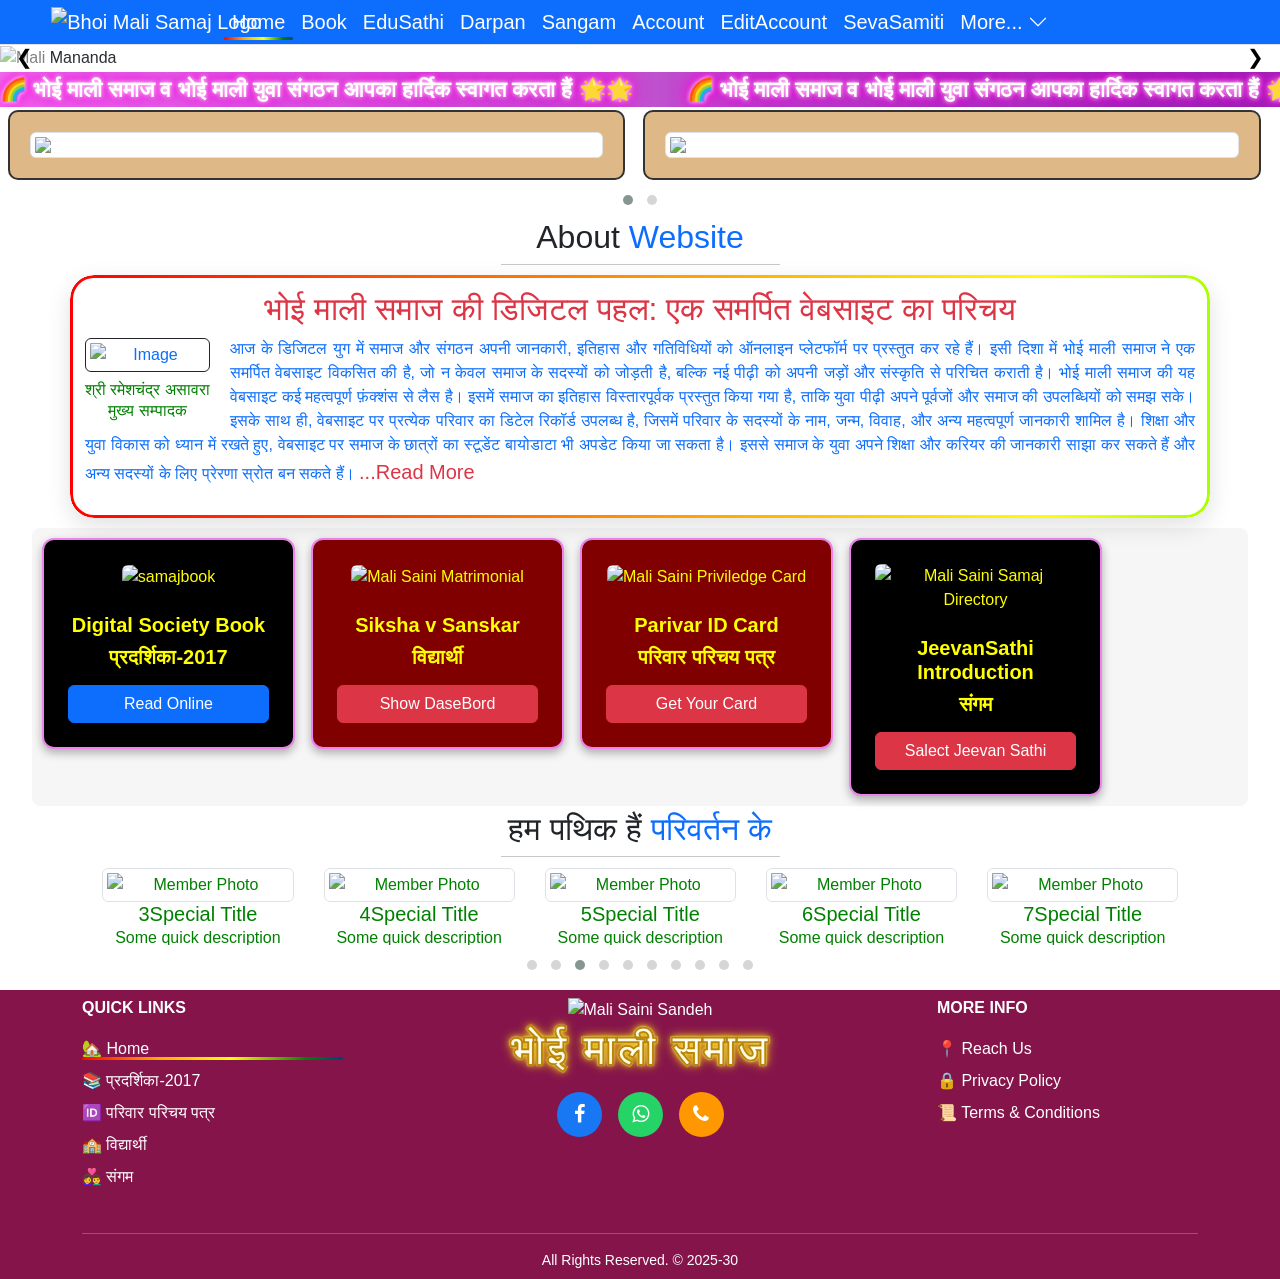
==== index.html @ f7729b32 "Add files via upload" ====
<!DOCTYPE html>
<html lang="hi">

<head>
    <meta charset="UTF-8">
    <meta name="viewport" content="width=device-width, initial-scale=1.0">

    <!-- SEO Title -->
    <title> राज माली समाज राजसमंद |  Raj Mali Samaj Official Website</title>
    <!-- <title>भोई माली समाज | राजसमंद</title> -->



    <!-- Google Analytics -->
    <script async src="https://www.googletagmanager.com/gtag/js?id=G-52CGNWF7LQ"></script>
    <script>
        window.dataLayer = window.dataLayer || [];
        function gtag() { dataLayer.push(arguments); }
        gtag('js', new Date());

        gtag('config', 'G-52CGNWF7LQ');
    </script>








    <!-- SEO Description -->
    <meta name="description" content="भोई माली समाज की आधिकारिक वेबसाइट | 
      Official website of Bhoi Mali Samaj. Community news, members, gallery, events, contact information, 
      समाज की जानकारी एवं सेवाएँ।">

    <!-- Keywords -->
    <meta name="keywords" content="भोई माली समाज, Bhoi Mali Samaj, Bhoi Mali, Mali Samaj, भोई समाज, माली समाज, 
      Bhoi Community, Rajasthan, समाज, Community">

    <meta name="author" content="Bhoi Mali Samaj">
    <meta name="robots" content="index, follow">
    <meta name="language" content="Hindi, English">

    <!-- Canonical URL -->
    <link rel="canonical" href="https://bhoimali.vercel.app/">

    <!-- Favicon -->

    <link rel="icon" type="image/png" href="images/01Fevico-logo.png">

    <!-- Open Graph (Facebook / WhatsApp) -->
    <meta property="og:type" content="website">
    <meta property="og:title" content="भोई माली समाज | Bhoi Mali Samaj">
    <meta property="og:description" content="भोई माली समाज की आधिकारिक वेबसाइट | Official Website of Bhoi Mali Samaj.
      भोई माली समाज राजसमंद की आधिकारिक वेबसाइट। परिवार दर्पण, विद्यार्थी दर्पण, समाज प्रदर्शिका, परिचय पत्र, फोटो गैलरी, जीवनसाथी, 
      समाज सेवा समिति एवं अन्य ऑनलाइन सेवाएं उपलब्ध हैं। ">
    <meta property="og:url" content="https://bhoimali.vercel.app/">
    <!-- <meta property="og:image" content="https://bhoimali.vercel.app/logo.png"> -->
    <meta property="og:site_name" content="Bhoi Mali Samaj">

    <!-- Twitter -->
    <meta name="twitter:card" content="summary_large_image">
    <meta name="twitter:title" content="भोई माली समाज | Bhoi Mali Samaj">
    <meta name="twitter:description" content="Official Website of Bhoi Mali Samaj">
    <meta name="twitter:image" content="https://bhoimali.vercel.app/logo.png">

    <!-- Theme -->
    <!-- <meta name="theme-color" content="#0d6efd"> -->





    <!-- Bootstrap CSS -->
    <link href="https://cdn.jsdelivr.net/npm/bootstrap@5.3.2/dist/css/bootstrap.min.css" rel="stylesheet">

    <!-- Bootstrap Icons -->
    <link rel="stylesheet" href="https://cdn.jsdelivr.net/npm/bootstrap-icons@1.11.3/font/bootstrap-icons.css">

    <!-- Font Awesome -->
    <link rel="stylesheet" href="https://cdnjs.cloudflare.com/ajax/libs/font-awesome/4.7.0/css/font-awesome.min.css">

    <!-- Owl Carousel CSS -->
    <link rel="stylesheet" href="https://cdnjs.cloudflare.com/ajax/libs/OwlCarousel2/2.3.4/assets/owl.carousel.min.css">
    <link rel="stylesheet"
        href="https://cdnjs.cloudflare.com/ajax/libs/OwlCarousel2/2.3.4/assets/owl.theme.default.min.css">


    <!-- Your CSS -->
    <link rel="stylesheet" href="style.css">

    <style>
        .content {
            display: none;
            padding: 0;
        }

        .content.active {
            display: block;
        }

        .main-content {
            margin-top: 45px;
        }
    </style>

</head>

<body>
    <!-- Navbar -->
    <nav class="navbar navbar-expand-lg navbar-dark border-bottom fixed-top">
        <div class="container-fluid">
            <a class="navbar-brand"><img
                    src="images/03Logo&Name-BhoiMaliSamaj-kbc8.png"
                    alt="Bhoi Mali Samaj Logo" width="180" height="32"></a>
            <button class="navbar-toggler shadow-none border-0" type="button" data-bs-toggle="offcanvas"
                data-bs-target="#offcanvasMenu"><span class="navbar-toggler-icon"></span></button>
            <div class="collapse navbar-collapse justify-content-center">
                <ul class="navbar-nav mb-2 mb-lg-0 text-center fs-5">
                    <li><a data-page="home" class="nav-link text-white active">Home</a></li>
                    <li><a data-page="samajbook" class="nav-link text-white">Book</a></li>
                    <li><a data-page="student" class="nav-link text-white">EduSathi</a></li>

                    <li><a data-page="darpan" class="nav-link text-white">Darpan</a></li>
                    <li><a data-page="sangam" class="nav-link text-white">Sangam</a></li>
                    <li><a data-page="account" class="nav-link text-white">Account</a></li>
                    <li><a data-page="editaccount" class="nav-link text-white">EditAccount</a></li>
                    <li><a data-page="sevasamiti" class="nav-link text-white">SevaSamiti</a></li>
                    <li class="nav-item dropdown">
                        <a class="nav-link text-white" data-bs-toggle="dropdown">More... <i
                                class="bi bi-chevron-down"></i></a>
                        <ul class="dropdown-menu text-center bg-transparent">
                            <li><a data-page="PhotoGallery" class="dropdown-item text-blue">PhotoGallery</a></li>
                            <!-- <li><a data-page="samajbook" class="dropdown-item text-blue">Samajbook</a></li> -->
                            <li><a data-page="PIDCard" class="dropdown-item text-blue">PIDCard</a></li>
                            <li><a data-page="SIDCard" class="dropdown-item text-blue">SIDCard</a></li>

                            <!-- <li><a data-page="shiksha" class="dropdown-item text-blue">शिक्षा व संस्कार</a></li> -->
                        </ul>
                    </li>
                </ul>
            </div>
        </div>
    </nav>

    <!-- Offcanvas Menu -->
    <div class="offcanvas offcanvas-start text-white bg-dark fw-bold" id="offcanvasMenu" style="background:#0d6efd;">
        <div class="offcanvas-header bg-info text-white border-bottom">

            <h5><img   src="images/04Logo-Yuva-Mali.png"
                    alt="Bhoi Mali Samaj Logo" width="180" height="36"></h5>

            <button type="button" class="btn-close btn-close-white" data-bs-dismiss="offcanvas"></button>
        </div>
        <div class="offcanvas-body">
            <ul class="navbar-nav">
                <li><a data-page="home" class="nav-link text-white active">Home</a></li>
                <li><a data-page="samajbook" class="nav-link text-white">प्रदर्शिका-2017</a></li>
                <li><a data-page="darpan" class="nav-link text-white">परिवार-दर्पण</a></li>
                <li><a data-page="PIDCard" class="nav-link text-white">परिवार परिचय पत्र </a></li>
                <li><a data-page="student" class="nav-link text-white">विद्यार्थी-दर्पण</a></li>
                <li><a data-page="SIDCard" class="nav-link text-white">विद्यार्थी परिचय पत्र </a></li>
                <li><a data-page="sangam" class="nav-link text-white">जीवनसाथी</a></li>
                <li><a data-page="PhotoGallery" class="nav-link text-white">फोटो गैलेरी</a></li>
                <li><a data-page="account" class="nav-link text-white">Account</a></li>
                <li><a data-page="editaccount" class="nav-link text-white">EditAccount</a></li>
                <li><a data-page="sevasamiti" class="nav-link text-white">SevaSamiti</a></li>

                <li class="nav-item dropdown">
                    <a class="nav-link text-white" data-bs-toggle="dropdown">More... <i
                            class="bi bi-chevron-down"></i></a>
                    <ul class="dropdown-menu dropdown-menu-dark">
                        <li><a data-page="PhotoGallery" class="dropdown-item text-white">PhotoGallery</a></li>
                        <li><a data-page="PIDCard" class="dropdown-item text-white">PIDCard</a></li>
                        <li><a data-page="SIDCard" class="dropdown-item text-white">SIDCard</a></li>

                    </ul>
                </li>
            </ul>
        </div>
    </div>

    <!-- Main Content -->
    <div class="main-content">
        <div id="home" class="content active"></div>
        <div id="darpan" class="content"></div>
        <div id="sangam" class="content"></div>
        <div id="samajbook" class="content"></div>
        <div id="PhotoGallery" class="content"></div>
        <div id="student" class="content"></div>
        <div id="PIDCard" class="content"></div>
        <div id="SIDCard" class="content"></div>
        <div id="account" class="content"></div>
        <div id="editaccount" class="content"></div>
        <div id="sevasamiti" class="content"></div>
        <div id="downloadpdf" class="content"></div>
    </div>


    <div id="contact" class="content">

        <main class="contact-page">

            <section class="contact-container">

                <article class="contact-card">

                    <header class="contact-header">
                        <h1>📍 Reach Us</h1>
                        <h2>Official Website of Bhoi Mali Samaj | भोई माली समाज राजसमंद </h2>

                        <p>
                            भोई माली समाज की आधिकारिक वेबसाइट में आपका स्वागत है।
                            यहाँ समाज की जानकारी, सदस्य, समाचार, कार्यक्रम, गैलरी और संपर्क की जानकारी उपलब्ध है.
                        </p>


                        <p>यदि आपको किसी भी प्रकार की जानकारी, सहायता या सुझाव देना हो तो नीचे दिए गए संपर्क
                            माध्यमों से हमसे संपर्क करें।</p>



                    </header>

                    <div class="contact-body">

                        <address style="font-style:normal;">

                            <div class="contact-item">
                                <div class="contact-icon">🏢</div>
                                <div>
                                    <h2>संस्था का नाम</h2>
                                    <p>भोईमाली समाज (बारह खेडा चौखला) राजसमंद</p>
                                </div>
                            </div>

                            <div class="contact-item">
                                <div class="contact-icon">📍</div>
                                <div>
                                    <h2>कार्यालय का पता</h2>
                                    <p>C/o हरिशंकर माली, Opp.मंग्लेश्वर महादेव मंदिर, बागोल की वाडिया, बागोल,
                                        राजसमंद (राज.) 313301</p>
                                </div>
                            </div>

                            <div class="contact-item">
                                <div class="contact-icon">📞</div>
                                <div>
                                    <h2>मोबाइल नंबर</h2>
                                    <p><a href="tel:+919667972960">+91 9667972960</a></p>
                                </div>
                            </div>

                            <div class="contact-item">
                                <div class="contact-icon">✉️</div>
                                <div>
                                    <h2>ईमेल</h2>
                                    <p><a href="mailto:Bhoimalisamaj@gmail.com">
                                            Bhoimalisamaj@gmail.com
                                        </a></p>
                                </div>
                            </div>

                            <div class="contact-item">
                                <div class="contact-icon">🕒</div>
                                <div>
                                    <h2>कार्यालय समय</h2>
                                    <p>सोमवार से शनिवार : सुबह 10:00 बजे से शाम 6:00 बजे तक</p>
                                </div>
                            </div>

                        </address>

                    </div>

                </article>

            </section>

        </main>

    </div>



    <div id="privacy_policy" class="content">

        <main class="contact-page">

            <section class="contact-container">

                <article class="contact-card">

                    <header class="contact-header">
                        <h1>🔒 Privacy Policy</h1>
                        <p>हम आपकी गोपनीयता का सम्मान करते हैं। इस वेबसाइट का उपयोग करते समय आपकी व्यक्तिगत जानकारी
                            की सुरक्षा हमारी प्राथमिकता है।</p>
                    </header>

                    <div class="contact-body">

                        <section class="contact-item">
                            <div class="contact-icon">🛡️</div>
                            <div>
                                <h2>व्यक्तिगत जानकारी</h2>
                                <p>हम केवल वही जानकारी एकत्र करते हैं जो आप स्वेच्छा से हमें प्रदान करते हैं, जैसे
                                    नाम, मोबाइल नंबर, ईमेल पता या अन्य आवश्यक विवरण।</p>
                            </div>
                        </section>

                        <section class="contact-item">
                            <div class="contact-icon">📝</div>
                            <div>
                                <h2>जानकारी का उपयोग</h2>
                                <p>आपकी जानकारी का उपयोग केवल संस्था की सेवाएँ प्रदान करने, सूचना साझा करने, सदस्यता
                                    प्रबंधन तथा आवश्यक संपर्क के लिए किया जाता है।</p>
                            </div>
                        </section>

                        <section class="contact-item">
                            <div class="contact-icon">🔐</div>
                            <div>
                                <h2>जानकारी की सुरक्षा</h2>
                                <p>हम आपकी व्यक्तिगत जानकारी की सुरक्षा के लिए उचित तकनीकी एवं प्रशासनिक उपाय अपनाते
                                    हैं।</p>
                            </div>
                        </section>

                        <section class="contact-item">
                            <div class="contact-icon">🤝</div>
                            <div>
                                <h2>तीसरे पक्ष के साथ साझा करना</h2>
                                <p>आपकी स्पष्ट अनुमति के बिना आपकी व्यक्तिगत जानकारी किसी तीसरे पक्ष को उपलब्ध नहीं
                                    कराई जाती, सिवाय कानूनी आवश्यकता के।</p>
                            </div>
                        </section>

                        <section class="contact-item">
                            <div class="contact-icon">🍪</div>
                            <div>
                                <h2>Cookies</h2>
                                <p>वेबसाइट के प्रदर्शन एवं उपयोगकर्ता अनुभव को बेहतर बनाने के लिए Cookies का उपयोग
                                    किया जा सकता है।</p>
                            </div>
                        </section>

                        <section class="contact-item">
                            <div class="contact-icon">🔄</div>
                            <div>
                                <h2>नीति में परिवर्तन</h2>
                                <p>संस्था समय-समय पर इस Privacy Policy में संशोधन कर सकती है। संशोधित नीति वेबसाइट
                                    पर प्रकाशित होने के बाद प्रभावी होगी।</p>
                            </div>
                        </section>

                        <section class="contact-item">
                            <div class="contact-icon">📞</div>
                            <div>
                                <h2>संपर्क करें</h2>
                                <p>यदि Privacy Policy से संबंधित कोई प्रश्न हो, तो कृपया <strong>Reach Us</strong>
                                    पेज पर उपलब्ध संपर्क विवरण का उपयोग करें।</p>
                            </div>
                        </section>

                    </div>

                </article>

            </section>

        </main>

    </div>








    <div id="terms_conditions" class="content">

        <main class="contact-page">

            <section class="contact-container">

                <article class="contact-card">

                    <header class="contact-header">
                        <h1>📜 Terms & Conditions</h1>
                        <p>कृपया इस वेबसाइट का उपयोग करने से पहले निम्नलिखित नियम एवं शर्तों को ध्यानपूर्वक पढ़ें।
                            वेबसाइट का उपयोग करना इन नियमों एवं शर्तों से आपकी सहमति माना जाएगा।</p>
                    </header>

                    <div class="contact-body">

                        <section class="contact-item">
                            <div class="contact-icon">✅</div>
                            <div>
                                <h2>वेबसाइट का उपयोग</h2>
                                <p>यह वेबसाइट समाज के सदस्यों एवं आगंतुकों को जानकारी उपलब्ध कराने के उद्देश्य से
                                    बनाई गई है। वेबसाइट का उपयोग केवल वैध एवं सामाजिक उद्देश्यों के लिए करें।</p>
                            </div>
                        </section>

                        <section class="contact-item">
                            <div class="contact-icon">📋</div>
                            <div>
                                <h2>जानकारी की शुद्धता</h2>
                                <p>हम वेबसाइट पर सही एवं अद्यतन जानकारी प्रदान करने का प्रयास करते हैं, लेकिन किसी
                                    भी जानकारी की पूर्णता या सटीकता की गारंटी नहीं देते।</p>
                            </div>
                        </section>

                        <section class="contact-item">
                            <div class="contact-icon">🛡️</div>
                            <div>
                                <h2>उपयोगकर्ता की जिम्मेदारी</h2>
                                <p>वेबसाइट का उपयोग करते समय सभी लागू कानूनों एवं नियमों का पालन करना उपयोगकर्ता की
                                    जिम्मेदारी है। किसी भी प्रकार की गलत, भ्रामक या अवैध गतिविधि प्रतिबंधित है।</p>
                            </div>
                        </section>

                        <section class="contact-item">
                            <div class="contact-icon">🚫</div>
                            <div>
                                <h2>कॉपीराइट</h2>
                                <p>वेबसाइट पर उपलब्ध सामग्री, डिज़ाइन, लोगो एवं अन्य जानकारी संस्था की संपत्ति हो
                                    सकती है। बिना लिखित अनुमति इनके पुनर्प्रकाशन या व्यावसायिक उपयोग की अनुमति नहीं
                                    है।</p>
                            </div>
                        </section>

                        <section class="contact-item">
                            <div class="contact-icon">🔗</div>
                            <div>
                                <h2>बाहरी लिंक</h2>
                                <p>यदि वेबसाइट पर किसी अन्य वेबसाइट का लिंक उपलब्ध है, तो उस वेबसाइट की सामग्री एवं
                                    नीतियों के लिए हमारी संस्था जिम्मेदार नहीं होगी।</p>
                            </div>
                        </section>

                        <section class="contact-item">
                            <div class="contact-icon">🔄</div>
                            <div>
                                <h2>नियमों में परिवर्तन</h2>
                                <p>संस्था बिना पूर्व सूचना के इन नियमों एवं शर्तों में किसी भी समय संशोधन या
                                    परिवर्तन करने का अधिकार सुरक्षित रखती है।</p>
                            </div>
                        </section>

                        <section class="contact-item">
                            <div class="contact-icon">⚖️</div>
                            <div>
                                <h2>उत्तरदायित्व की सीमा</h2>
                                <p>वेबसाइट के उपयोग से होने वाली किसी भी प्रत्यक्ष या अप्रत्यक्ष हानि के लिए संस्था
                                    उत्तरदायी नहीं होगी। उपयोगकर्ता अपने विवेक से वेबसाइट का उपयोग करें।</p>
                            </div>
                        </section>

                        <section class="contact-item">
                            <div class="contact-icon">📞</div>
                            <div>
                                <h2>संपर्क</h2>
                                <p>यदि इन नियमों एवं शर्तों के संबंध में कोई प्रश्न हो, तो कृपया <strong>Reach
                                        Us</strong> पेज पर उपलब्ध संपर्क जानकारी का उपयोग करें।</p>
                            </div>
                        </section>

                    </div>

                </article>

            </section>

        </main>

    </div>













    <!-- Footer -->
    <footer class="footer bg-maroon text-white pt-2 pb-2 mt-2">
        <div class="container ">
            <div class="row text-center text-md-start">

                <div class="col-md-3 col-12 mb-4">
                    <h6 class="text-uppercase  fw-bold mb-3">Quick Links</h6>
                    <div class="list-group list-group-flush">
                        <a data-page="home" class="list-group-item bg-transparent text-white border-0 px-0 py-1">🏡
                            Home</a>
                        <a data-page="samajbook" class="list-group-item bg-transparent text-white border-0 px-0 py-1">📚
                            प्रदर्शिका-2017</a>
                        <a data-page="PIDCard" class="list-group-item bg-transparent text-white border-0 px-0 py-1">🆔
                            परिवार परिचय पत्र</a>
                        <a data-page="student" class="list-group-item bg-transparent text-white border-0 px-0 py-1">🏫
                            विद्यार्थी</a>
                        <a data-page="sangam"
                            class="list-group-item bg-transparent text-white border-0 px-0 py-1">👩‍❤️‍👨 संगम</a>

                    </div>
                </div>

                <div class="col-md-6 col-12 text-center mb-1">
                    <img src="https://drive.google.com/thumbnail?id=1F_oNCN5v30FJlnJgMJhQFGt7X8TbrFUd&sz=w1000"
                        alt="Mali Saini Sandeh" width="120px" height="auto" class="mb-1">
                    <h3 class="fancy-title">भोई माली समाज</h3>
                    <div class="d-flex justify-content-center gap-3 mt-3 flex-wrap">
                        <a target="_blank" href="https://www.facebook.com/share/1BDLhAm9t7/"
                            class="text-white social-icon fb"><i class="fa fa-facebook"></i></a>
                        <a target="_blank" href="https://wa.me/9667972960?text=Hello"
                            class="text-white social-icon wa"><i class="fa fa-whatsapp"></i></a>
                        <a href="tel:+919667972960" class="text-white social-icon ph"><i class="fa fa-phone"></i></a>
                    </div>
                </div>

                <div class="col-md-3 col-12 mb-4">
                    <h6 class="text-uppercase fw-bold mb-3">More Info</h6>
                    <div class="list-group list-group-flush">
                        <a data-page="contact" class="list-group-item bg-transparent text-white border-0 px-0 py-1">📍
                            Reach Us</a>

                        <a data-page="privacy_policy"
                            class="list-group-item bg-transparent text-white border-0 px-0 py-1">🔒 Privacy Policy</a>
                        <!-- <a data-page="refund_policy" class="list-group-item bg-transparent text-white border-0 px-0 py-1">💵 Refund Policy</a> -->
                        <a data-page="terms_conditions"
                            class="list-group-item bg-transparent text-white border-0 px-0 py-1">📜 Terms &amp;
                            Conditions</a>
                    </div>
                </div>
            </div>
            <hr class="border-light">
            <p class="small text-center mb-0">All Rights Reserved. © 2025-30</p>
        </div>


    </footer>




    <!-- jQuery -->
    <script src="https://cdnjs.cloudflare.com/ajax/libs/jquery/3.6.0/jquery.min.js"></script>

    <!-- Owl Carousel -->
    <script src="https://cdnjs.cloudflare.com/ajax/libs/OwlCarousel2/2.3.4/owl.carousel.min.js"></script>

    <!-- Fancybox -->
    <script src="https://cdn.jsdelivr.net/npm/@fancyapps/ui/dist/fancybox.umd.js"></script>

    <!-- Bootstrap -->
    <script src="https://cdn.jsdelivr.net/npm/bootstrap@5.3.2/dist/js/bootstrap.bundle.min.js"></script>

    <!-- Your JS (सबसे आखिर में) -->
    <script src="script.js"></script>

</body>

</html>
---- style.css ----
body {
  font-family: Arial, sans-serif;
  margin: 0;
    background: url("images/02Background.jpg") no-repeat center center fixed;
  /* background: url("https://drive.google.com/thumbnail?id=15rFll3ag66SUuiTJFfsiSuEQ4Y52yDNj&sz=w1000") no-repeat center center fixed; */
  background-size: cover;
  display: flex;
  flex-direction: column;
}



/* NAVBAR STYLE START ------------------------------------------------------ */
.navbar {
  background-color: #0d6efd !important;
  height: 45px;
}

.navbar-toggler-icon {
  position: absolute;
  top: 15%;
  right: 4%;
}

.navbar-brand {
  position: absolute;
  top: 1%;
  left: 4%;
}

/* Nav underline effect */
.navbar-nav .nav-link,
.dropdown-item,
.footer a {
  position: relative;
  cursor: pointer;
  transition: color 0.3s;
  display: inline-block;
}

.navbar-nav .nav-link::after,
.dropdown-item::after,
.footer a::after {
  content: '';
  position: absolute;
  left: 50%;
  bottom: 5px;
  width: 0;
  height: 3px;
  border-radius: 2px;
  background: linear-gradient(90deg, red, orange, yellow, green, blue, indigo, violet, red);
  background-size: 200% 100%;
  transition: width 0.4s ease, left 0.4s ease;
  transform: translateX(-50%);
  animation: rainbowSlide 3s linear infinite;
}


@keyframes rainbowSlide {
  0% {
    background-position: 0 0;
  }

  100% {
    background-position: 200% 0;
  }
}

.navbar-nav .nav-link:hover::after,
.dropdown-item:hover::after,
.footer a:hover::after,
.navbar-nav .nav-link.active::after,
.dropdown-item.active::after,
.footer a.active::after {
  width: 100%;
  left: 0;
  transform: none;
}


/* Offcanvas mobile width */
@media(max-width:767px) {
  .offcanvas-start {
    width: 65% !important;
  }
}

.offcanvas-header {
  height: 43px !important;
  padding: 5px 10px;
}

/* NAVBAR STYLE CLOSE ------------------------------------------------------ */





/* //   Header STYLE START............................................// */

.carousel-container {
  width: 100%;
  margin: 0;
  overflow: hidden;
  position: relative;
  /* margin-top: 1px; */
}

.carousel-slide {
  position: relative;
  width: 100%;
  height: 100%;
}

.carousel-slide img {
  width: 100%;
  height: auto;
  position: absolute;
  top: 0;
  left: 0;
  opacity: 0;
  transition: opacity 1s ease-in-out;
}

.carousel-slide img.active {
  opacity: 1;
  position: relative;
}

/* Buttons - Desktop look */
.carousel-btn {
  position: absolute;
  top: 50%;
  transform: translateY(-50%);
  background: rgba(255, 255, 255, 0.4);
  /* हल्का transparent white */
  color: #000;
  border: none;
  padding: 12px 16px;
  cursor: pointer;
  z-index: 2;
  transition: 0.3s;
}

.carousel-btn.prev {
  left: 0;
  border-radius: 0 50% 50% 0;
  /* half-circle */
}

.carousel-btn.next {
  right: 0;
  border-radius: 50% 0 0 50%;
}

.carousel-btn:hover {
  background: rgba(255, 255, 255, 0.8);
}

/* Mobile look → transparent only arrows */
@media (max-width: 768px) {
  .carousel-btn {
    background: none !important;
    /* remove bg */
    color: white;
    /* arrow white */
    font-size: 24px;
    /* bigger arrow */
    padding: 6px;
    /* compact */
  }
}

/* Dots */
.carousel-dots {
  position: absolute;
  bottom: 15px;
  left: 50%;
  transform: translateX(-50%);
  display: flex;
  gap: 10px;
  z-index: 2;
}

.carousel-dots button {
  width: 14px;
  height: 14px;
  border-radius: 50%;
  border: none;
  background: rgba(255, 255, 255, 0.6);
  cursor: pointer;
}

.carousel-dots button.active {
  background: white;
}

@media (max-width: 768px) {
  .carousel-dots button {
    width: 10px;
    height: 10px;
  }
}


/* //   Header STYLE CLOSE............................................ */






/* //   welcome STYLE start............................................ */

.scroll-container {
  width: 100%;
  overflow: hidden;
  position: relative;
  background: linear-gradient(270deg, red, orange, yellow, green, blue, indigo, violet);
  background-size: 1000% 1000%;
  animation: rainbowBG 6s ease infinite;
  box-shadow: 0 0 20px rgba(255, 255, 255, 0.5);
  white-space: nowrap;
  margin-top: 2px;
}

.scroll-text {
  display: inline-block;
  white-space: nowrap;
  font-size: 22px;
  font-weight: bold;
  color: #fff;
  line-height: 1.6em;
  text-shadow: 0 0 5px #fff,
    0 0 10px #ff00de,
    0 0 20px #ff00de,
    0 0 40px #ff00de,
    0 0 80px #ff00de;
  padding-right: 50px;
  /* text के बीच gap */
}

.scroll-wrapper {
  display: inline-block;
  animation: scroll-left 6s linear infinite;
}

@keyframes scroll-left {
  0% {
    transform: translateX(0);
  }

  100% {
    transform: translateX(-50%);
  }
}

@keyframes rainbowBG {
  0% {
    background-position: 0% 50%;
  }

  50% {
    background-position: 100% 50%;
  }

  100% {
    background-position: 0% 50%;
  }
}


/* //   welcome STYLE close............................................ */






/* //   add STYLE start............................................ */

.custom-item {
  background: #DEB887;
  /* Background color */
  border: 2px solid #333;
  /* Border */
  padding: 20px;
  /* Padding */
  border-radius: 10px;
  /* Curve border */
  text-align: center;
  /* Center text */
  color: #fff;
  font-size: 20px;

  width: 98%;
  /* width कम कर दी*/
  /* marginx: auto;      center align */
}

/* .add {
  margin-top: 2px;
  margin-right: -5px;
  padding: 1px 20px;
} */


.add {
  margin-top: 2px;
  padding: 1px 5px;
  width: 100%;
  overflow: hidden;
  box-sizing: border-box;
}
/* //   add STYLE close............................................ */






/* //   read more STYLE start............................................ */

.itemt {
  max-width: 140px;
  float: left;
  margin: 1px 20px 5px 0;
  text-align: center;

}

.Xreadmore {
  margin: 5px auto;
  padding: 5px;
  display: flex;
  align-items: center;
  flex-wrap: wrap;
  text-align: justify;
  width: 98%;
  background: hwb(120 98% 1%);

}

.readmore {
  position: relative;
  margin: 10px auto;
  padding: 15px;
  width: 98%;
  display: flex;
  flex-wrap: wrap;
  align-items: center;
  text-align: justify;
  background: #ffffff;
  border-radius: 24px;
  overflow: hidden;
  z-index: 1;
  box-shadow: 0 8px 25px rgba(0, 0, 0, .12);
}




.hidden-content {
  display: none;
}

.read_more {
  color: #61b1f1;
  text-decoration: none;
  font-size: 20px;
  cursor: pointer;
}

.read_more:hover {
  color: #488ad6;
  /* color: green; */
}

.hidden-readmore {
  display: none;
}

.read_less {
  color: #0f60bd;
  text-decoration: none;
  font-size: 20px;
  cursor: pointer;
}


@keyframes rainbowBorder {
  0% {
    background-position: 0% 50%;
  }

  100% {
    background-position: 300% 50%;
  }
}



/* Animated Rainbow Border */
.readmore::before {
  content: "";
  position: absolute;
  inset: 0;
  padding: 3px;
  border-radius: 24px;

  background: linear-gradient(
    90deg,
    #ff0000,
    #ff7f00,
    #ffff00,
    #00ff00,
    #00ffff,
    #0000ff,
    #8b00ff,
    #ff0000
  );
  background-size: 300% 300%;
  animation: rainbowBorder 5s linear infinite;

  mask:
    linear-gradient(#fff 0 0) content-box,
    linear-gradient(#fff 0 0);          /* Standard */

  -webkit-mask:
    linear-gradient(#fff 0 0) content-box,
    linear-gradient(#fff 0 0);          /* WebKit */

  -webkit-mask-composite: xor;
  mask-composite: exclude;

  pointer-events: none;
}




/* Mobile Responsive */
@media (max-width:768px) {
  .readmore {
    width: 100%;
    padding: 12px;
    border-radius: 18px;
  }

  .readmore::before {
    border-radius: 12px;
  }
}


/* //   read more STYLE close............................................ */








/* //   Sadaysy STYLE start............................................ */
.fourA {
  width: 100%;
  margin: auto;
  /* text-decoration-color: red; */
}

.itemteem {
  padding: 10px 0px;
  margin: 10px;
  color: green;
  border-radius: 3px;
  margin-bottom: -15px;
  margin-top: 1px;
}


/* //   Sadaysy STYLE close............................................ */








/* //   footer STYLE start............................................ */
/* Footer */
.bg-maroon {
  background-color: #85144B !important;
}

.footer a {
  color: #fff !important;
  transition: 0.3s;
}

.footer a:hover {
  color: #ffd700 !important;
  text-decoration: none;
}

.social-icon {
  display: inline-block;
  width: 45px;
  height: 45px;
  border-radius: 50%;
  font-size: 20px;
  text-align: center;
  line-height: 45px;
  transition: 0.3s;
}

.social-icon.fb {
  background: #1877f2;
}

.social-icon.wa {
  background: #25d366;
}

.social-icon.ph {
  background: #ff9800;
}

.social-icon:hover {
  transform: scale(1.15);
  opacity: 0.9;
}

/* Fancy title */
.fancy-title {
  font-size: 2.6rem;
  font-weight: bold;
  letter-spacing: 3px;

  background: linear-gradient(90deg, #ffcc00, #fff, #ffcc00);
  background-size: 200% auto;

  /* Compatibility */
  background-clip: text;
  -webkit-background-clip: text;

  color: transparent;
  -webkit-text-fill-color: transparent;

  -webkit-text-stroke: 2px #b8860b;

  text-shadow:
    0 0 3px #fff,
    0 0 6px #ffd700,
    0 0 12px #ffdf00;

  animation: shine 6s linear infinite;
}




@keyframes shine {
  0% {
    background-position: 200% center;
  }

  100% {
    background-position: -200% center;
  }
}

/* //   footer  STYLE close............................................ */











/* funct section start ...................... */
.funct {
  display: flex;
  align-items: center;
  flex-wrap: wrap;
  text-align: justify;
  width: 95%;
  background: #f6f6f6;
  padding: 10px;
  margin: 10px auto;
  border-radius: 8px;
}

.H {
  border: 2px solid violet;
  color: yellow;
  margin: auto;
  border-radius: 12px;
  transition: all 0.3s ease-in-out;
  box-shadow: 0 4px 10px rgba(0, 0, 0, 0.3);
}

.H:hover {
  transform: scale(1.05);
  box-shadow: 0 8px 20px rgba(0, 0, 0, 0.5);
}

.H h5 {
  color: yellow;
  font-weight: bold;
}

.btn {
  transition: background-color 0.3s ease;
}

.btn:hover {
  filter: brightness(90%);
}

/* funct section start ...................... */









/* contact page start.......................... */

.contact-page {
  background: #f5f7fb;
  padding: 30px 15px;
}

.contact-container {
  max-width: 900px;
  margin: auto;
}

.contact-card {
  background: #fff;
  border-radius: 16px;
  box-shadow: 0 8px 25px rgba(0, 0, 0, .12);
  overflow: hidden;
}

.contact-header {
  background: linear-gradient(135deg, #0d6efd, #3b82f6);
  color: #fff;
  text-align: center;
  padding: 30px 20px;
}

.contact-header h1 {
  margin: 0;
  font-size: 2rem;
}

.contact-header p {
  margin-top: 10px;
  opacity: .95;
}

.contact-body {
  padding: 25px;
}

.contact-item {
  display: flex;
  gap: 15px;
  align-items: flex-start;
  padding: 15px;
  margin-bottom: 15px;
  border: 1px solid #e9ecef;
  border-radius: 10px;
  background: #fafafa;
}

.contact-icon {
  font-size: 28px;
  min-width: 40px;
}

.contact-item h2 {
  margin: 0 0 5px;
  font-size: 1.1rem;
  color: #0d6efd;
}

.contact-item p {
  margin: 0;
  color: #555;
  line-height: 1.7;
}

.contact-item a {
  color: #0d6efd;
  text-decoration: none;
}

.contact-item a:hover {
  text-decoration: underline;
}

@media(max-width:768px) {

  .contact-header h1 {
    font-size: 1.6rem;
  }

  .contact-body {
    padding: 18px;
  }

  .contact-item {
    padding: 12px;
  }

  .contact-icon {
    font-size: 24px;
  }

  .contact-item h2 {
    font-size: 1rem;
  }
}



/* contact page CLOSE.......................... */
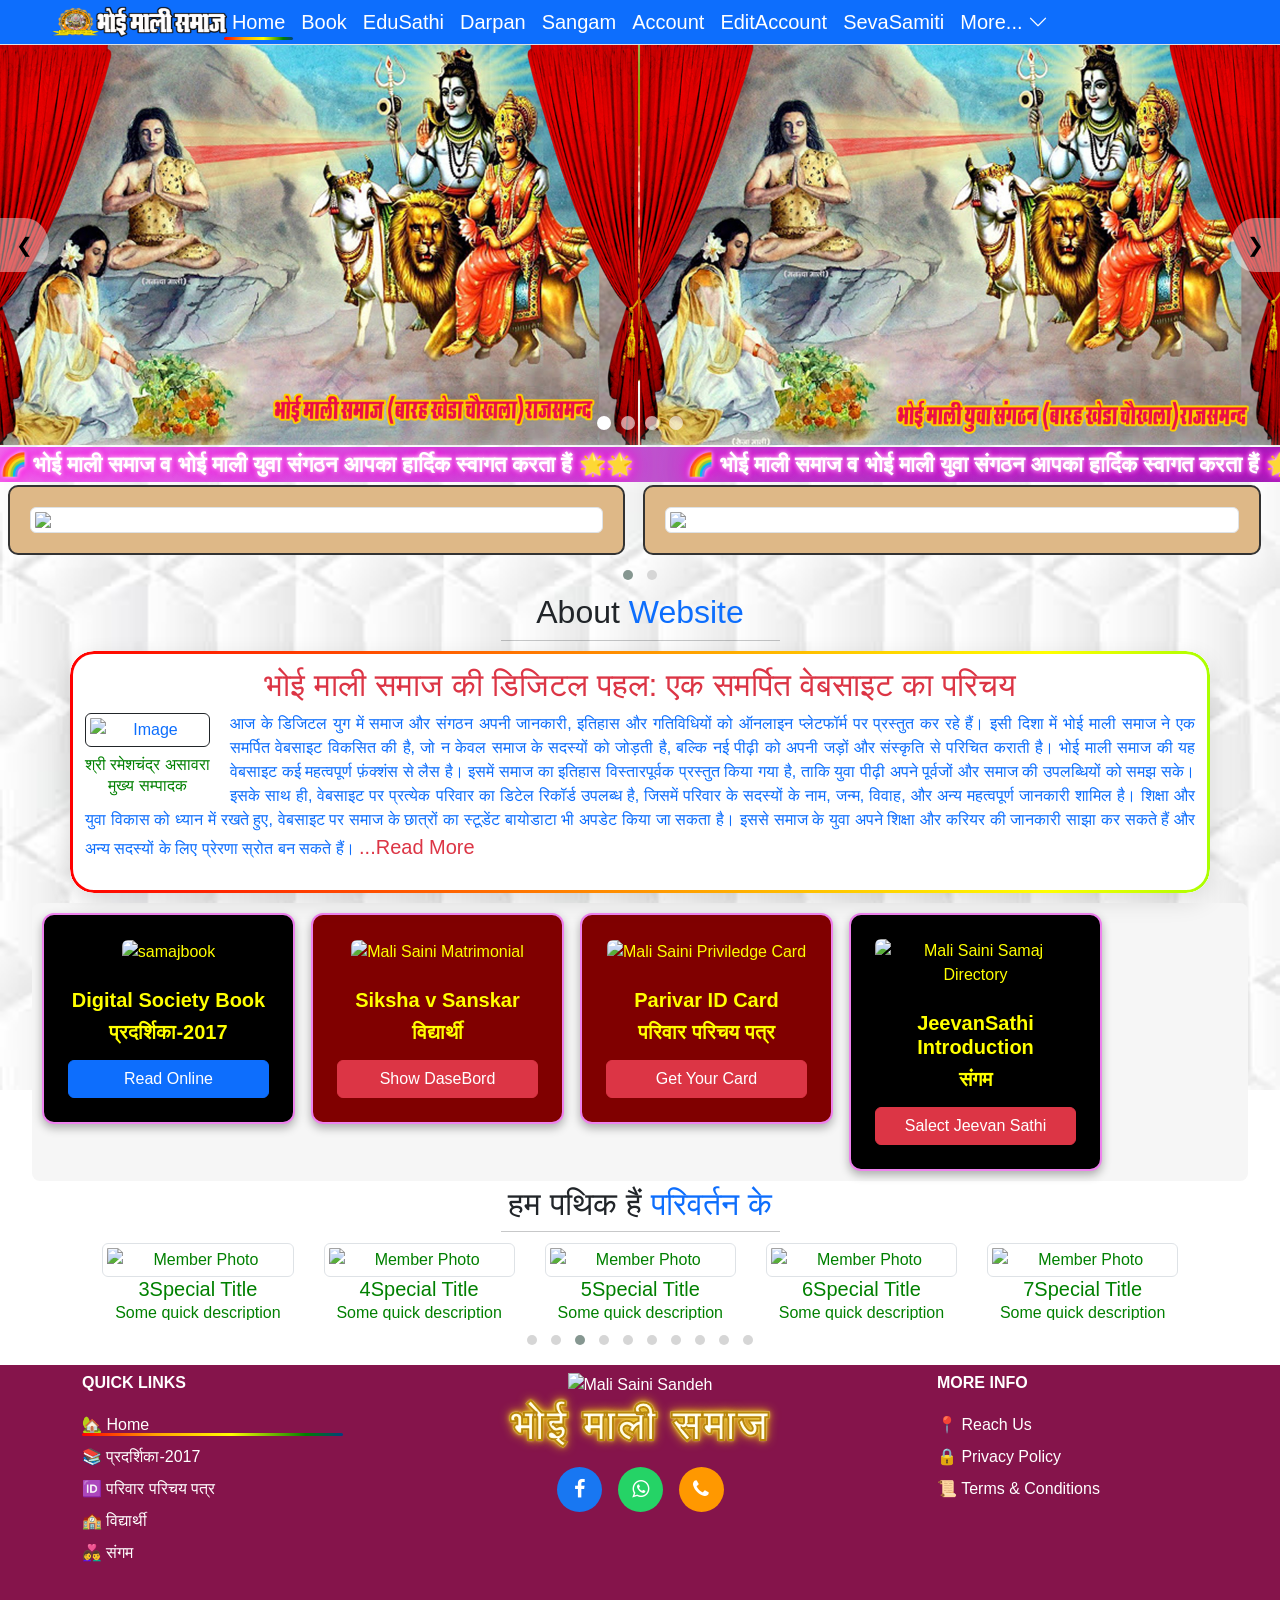
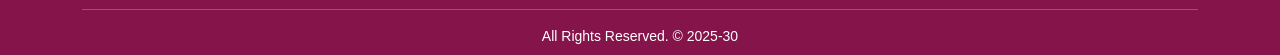
==== commit cb399561: "Update index.html" ====
--- a/index.html
+++ b/index.html
@@ -6,7 +6,7 @@
     <meta name="viewport" content="width=device-width, initial-scale=1.0">
 
     <!-- SEO Title -->
-    <title> राज माली समाज राजसमंद |  Raj Mali Samaj Official Website</title>
+    <title> भोई माली समाज राजसमंद |  Bhoi Mali Samaj Official Website</title>
     <!-- <title>भोई माली समाज | राजसमंद</title> -->
 
 
@@ -45,8 +45,8 @@
     <link rel="canonical" href="https://bhoimali.vercel.app/">
 
     <!-- Favicon -->
-
-    <link rel="icon" type="image/png" href="images/01Fevico-logo.png">
+    <link rel="icon" type="image/png" href="https://res.cloudinary.com/uvnoet8d/image/upload/q-auto,f_auto/
+       v1784519518/LogoRekhasamaj.png">
 
     <!-- Open Graph (Facebook / WhatsApp) -->
     <meta property="og:type" content="website">
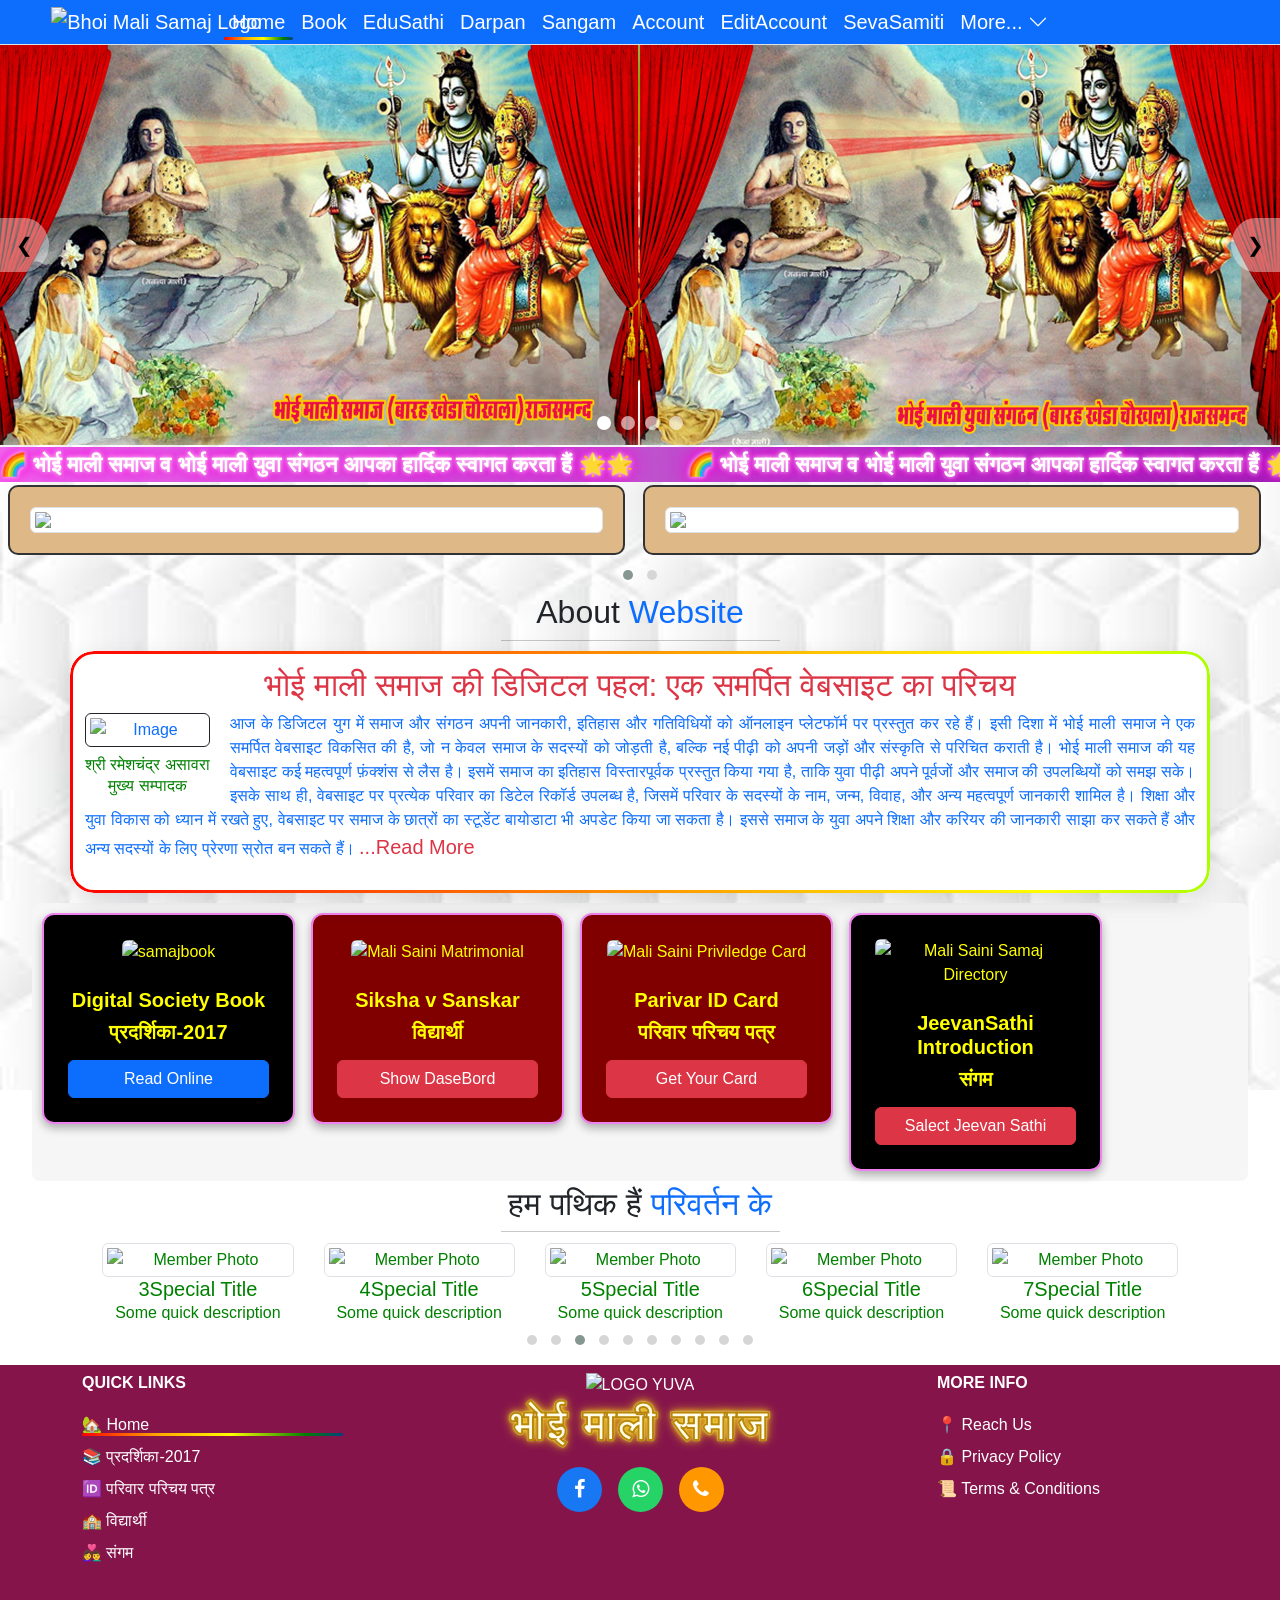
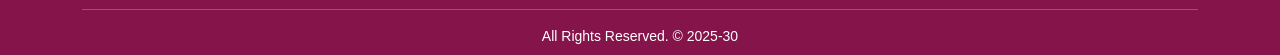
==== commit 05f82dfc: "Update index.html" ====
--- a/index.html
+++ b/index.html
@@ -6,7 +6,7 @@
     <meta name="viewport" content="width=device-width, initial-scale=1.0">
 
     <!-- SEO Title -->
-    <title> भोई माली समाज राजसमंद |  Bhoi Mali Samaj Official Website</title>
+    <title>भोई माली समाज राजसमंद | Bhoi Mali Samaj Official Website</title>
     <!-- <title>भोई माली समाज | राजसमंद</title> -->
 
 
@@ -34,8 +34,8 @@
       समाज की जानकारी एवं सेवाएँ।">
 
     <!-- Keywords -->
-    <meta name="keywords" content="भोई माली समाज, Bhoi Mali Samaj, Bhoi Mali, Mali Samaj, भोई समाज, माली समाज, 
-      Bhoi Community, Rajasthan, समाज, Community">
+    <meta name="keywords" content="भोई माली समाज, Bhoi Mali Samaj, Bhoi Mali, BhoiMali, Mali Samaj, भोई समाज, भोईमाली,  भोई समाज, 
+      Bhoi Community, Rajasthan, समाज, भोई, राजमाली, RajMali, Rajmali, Community">
 
     <meta name="author" content="Bhoi Mali Samaj">
     <meta name="robots" content="index, follow">
@@ -44,9 +44,12 @@
     <!-- Canonical URL -->
     <link rel="canonical" href="https://bhoimali.vercel.app/">
 
-    <!-- Favicon -->
-    <link rel="icon" type="image/png" href="https://res.cloudinary.com/uvnoet8d/image/upload/q-auto,f_auto/
-       v1784519518/LogoRekhasamaj.png">
+    <!-- Favicon  https://res.cloudinary.com/uvnoet8d/image/upload/v1784519518/LogoRekhasamaj.png 
+     
+    https://res.cloudinary.com/uvnoet8d/image/upload/v1784565381/ChatGPT_Image_Jul_20_2026_10_02_40_PM.png-->
+     
+    <link rel="icon" type="image/png"
+         href="https://res.cloudinary.com/uvnoet8d/image/upload/v1784565381/ChatGPT_Image_Jul_20_2026_10_02_40_PM.png"> 
 
     <!-- Open Graph (Facebook / WhatsApp) -->
     <meta property="og:type" content="website">
@@ -110,8 +113,10 @@
     <!-- Navbar -->
     <nav class="navbar navbar-expand-lg navbar-dark border-bottom fixed-top">
         <div class="container-fluid">
+
+            <!-- https://res.cloudinary.com/uvnoet8d/image/upload/v1784567310/SamajLogoWithName.png -->
             <a class="navbar-brand"><img
-                    src="images/03Logo&Name-BhoiMaliSamaj-kbc8.png"
+                    src="https://res.cloudinary.com/uvnoet8d/image/upload/f_auto,q_auto/v1784567310/SamajLogoWithName.png"
                     alt="Bhoi Mali Samaj Logo" width="180" height="32"></a>
             <button class="navbar-toggler shadow-none border-0" type="button" data-bs-toggle="offcanvas"
                 data-bs-target="#offcanvasMenu"><span class="navbar-toggler-icon"></span></button>
@@ -147,8 +152,10 @@
     <div class="offcanvas offcanvas-start text-white bg-dark fw-bold" id="offcanvasMenu" style="background:#0d6efd;">
         <div class="offcanvas-header bg-info text-white border-bottom">
 
-            <h5><img   src="images/04Logo-Yuva-Mali.png"
-                    alt="Bhoi Mali Samaj Logo" width="180" height="36"></h5>
+
+            <!-- https://res.cloudinary.com/uvnoet8d/image/upload/v1784567330/YuvalogoWithName.png -->
+            <h5><img src="https://res.cloudinary.com/uvnoet8d/image/upload/f_auto,q_auto/v1784567330/YuvalogoWithName.png"
+                    alt="Bhoi Mali Samaj Logo" width="180" height="36" style="margin-top:7%;"></h5>
 
             <button type="button" class="btn-close btn-close-white" data-bs-dismiss="offcanvas"></button>
         </div>
@@ -513,8 +520,13 @@
                 </div>
 
                 <div class="col-md-6 col-12 text-center mb-1">
-                    <img src="https://drive.google.com/thumbnail?id=1F_oNCN5v30FJlnJgMJhQFGt7X8TbrFUd&sz=w1000"
-                        alt="Mali Saini Sandeh" width="120px" height="auto" class="mb-1">
+                    <!-- <img src="https://drive.google.com/thumbnail?id=1F_oNCN5v30FJlnJgMJhQFGt7X8TbrFUd&sz=w1000"
+                            alt="Mali Saini Sandeh" width="120px" height="auto" class="mb-1">     -->
+
+                    <!-- https://res.cloudinary.com/uvnoet8d/image/upload/v1784037009/logoYuvapng.png -->
+                    <img src="https://res.cloudinary.com/uvnoet8d/image/upload/q_auto,f_auto,w_120,/v1784037009/logoYuvapng.png"
+                        alt="LOGO YUVA" class="mb-1">
+
                     <h3 class="fancy-title">भोई माली समाज</h3>
                     <div class="d-flex justify-content-center gap-3 mt-3 flex-wrap">
                         <a target="_blank" href="https://www.facebook.com/share/1BDLhAm9t7/"
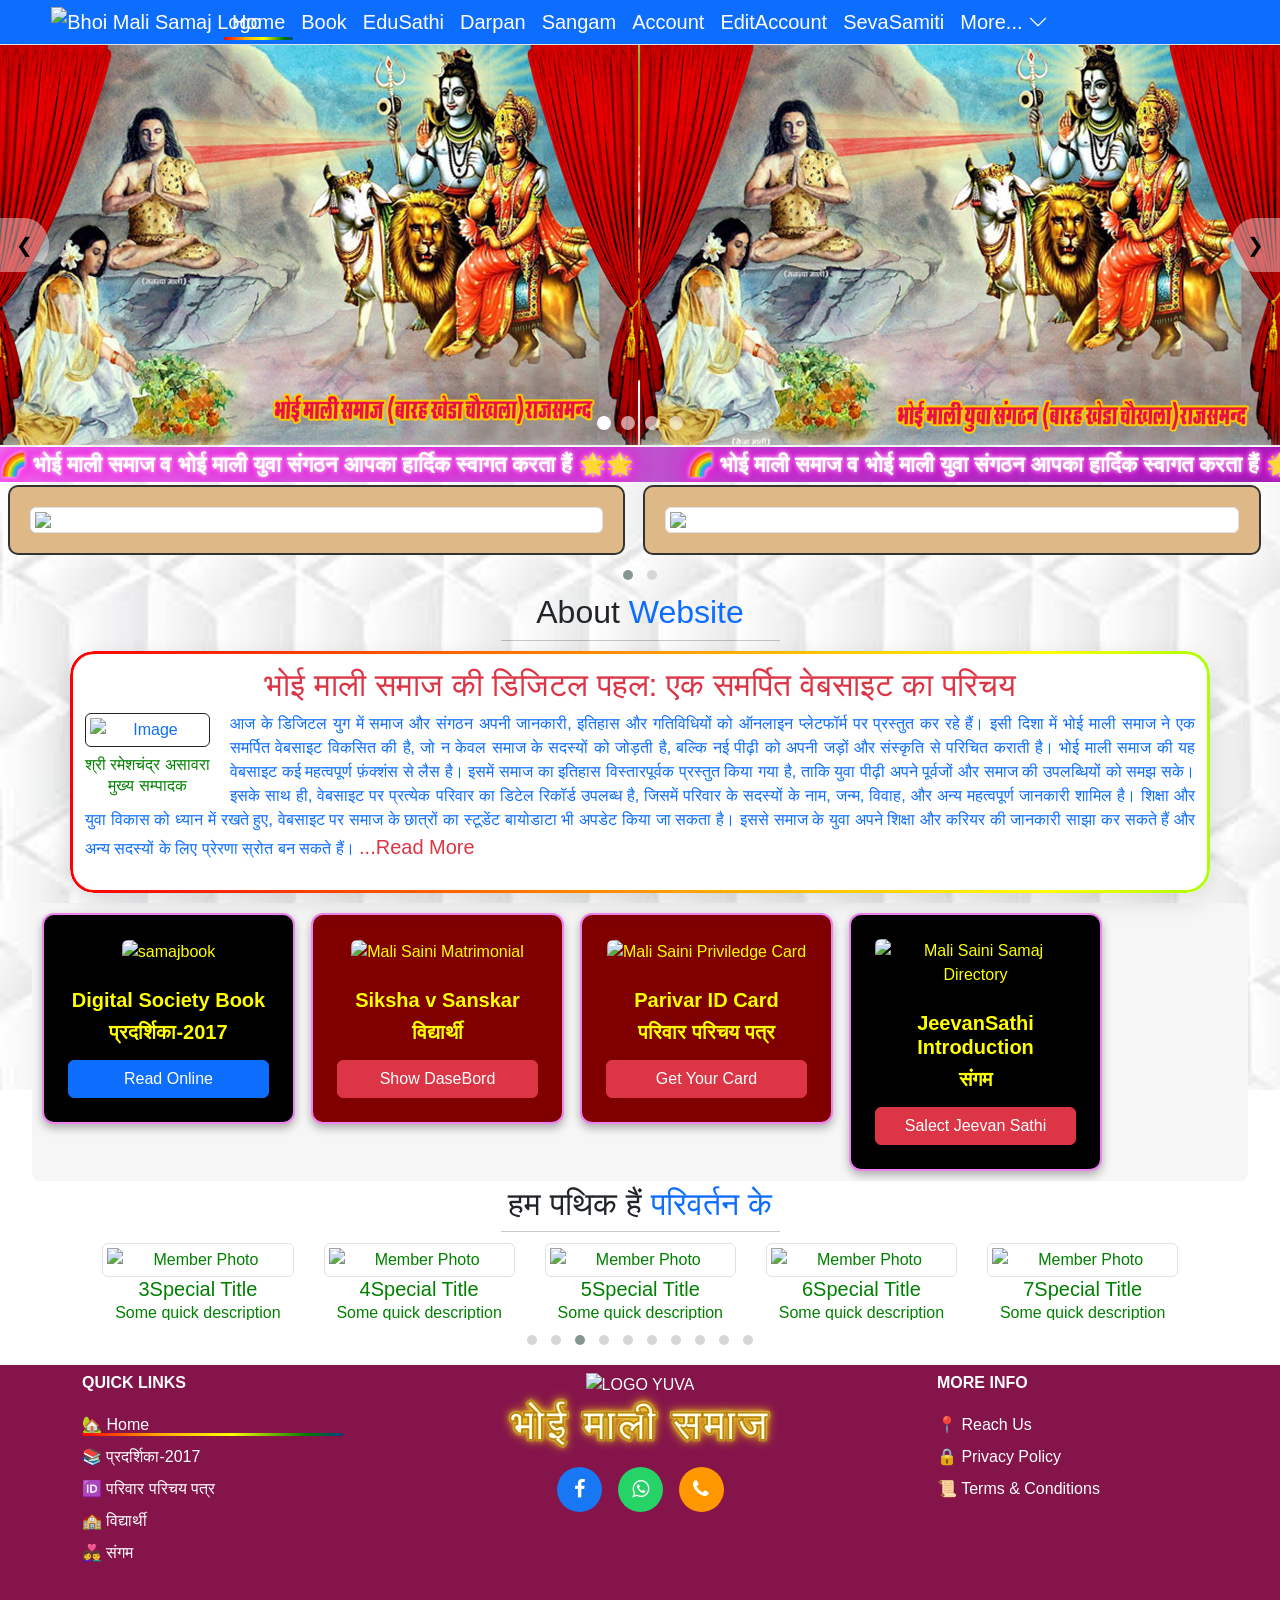
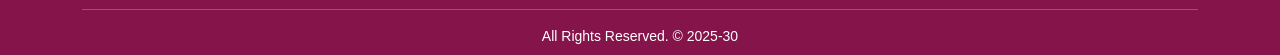
==== commit 40d9632f: "Update index.html" ====
--- a/index.html
+++ b/index.html
@@ -48,8 +48,8 @@
      
     https://res.cloudinary.com/uvnoet8d/image/upload/v1784565381/ChatGPT_Image_Jul_20_2026_10_02_40_PM.png-->
      
-    <link rel="icon" type="image/png"
-         href="https://res.cloudinary.com/uvnoet8d/image/upload/v1784565381/ChatGPT_Image_Jul_20_2026_10_02_40_PM.png"> 
+     <link rel="icon" type="image/png"
+         href="https://res.cloudinary.com/uvnoet8d/image/upload/v1784570582/Bluebackgroundsamajlogo.png"> 
 
     <!-- Open Graph (Facebook / WhatsApp) -->
     <meta property="og:type" content="website">
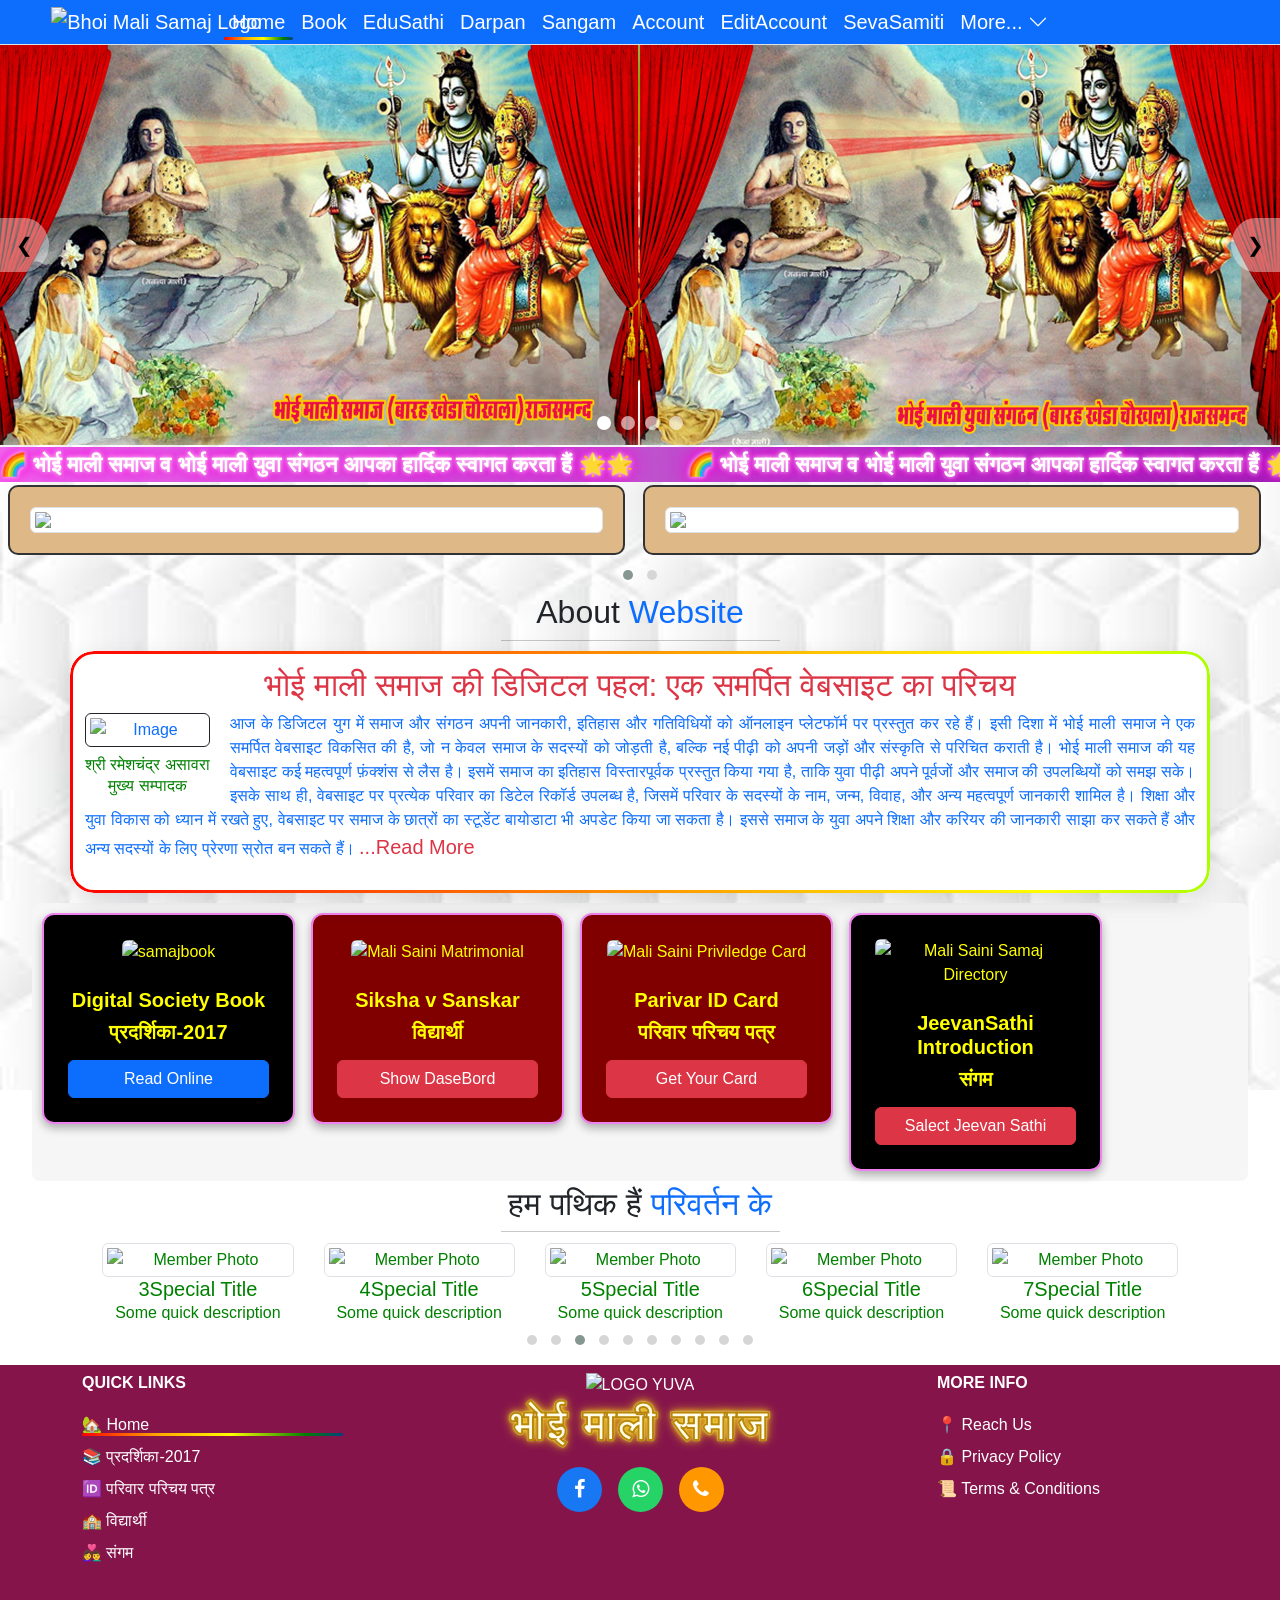
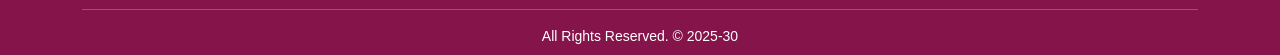
==== commit 88e7b2d6: "Update index.html" ====
--- a/index.html
+++ b/index.html
@@ -44,11 +44,9 @@
     <!-- Canonical URL -->
     <link rel="canonical" href="https://bhoimali.vercel.app/">
 
-    <!-- Favicon  https://res.cloudinary.com/uvnoet8d/image/upload/v1784519518/LogoRekhasamaj.png 
+
      
-    https://res.cloudinary.com/uvnoet8d/image/upload/v1784565381/ChatGPT_Image_Jul_20_2026_10_02_40_PM.png-->
-     
-     <link rel="icon" type="image/png"
+    <link rel="icon" type="image/png"
          href="https://res.cloudinary.com/uvnoet8d/image/upload/v1784570582/Bluebackgroundsamajlogo.png"> 
 
     <!-- Open Graph (Facebook / WhatsApp) -->
@@ -296,12 +294,15 @@
 
             <section class="contact-container">
 
-                <article class="contact-card">
+                  <article class="contact-card">
 
                     <header class="contact-header">
                         <h1>🔒 Privacy Policy</h1>
-                        <p>हम आपकी गोपनीयता का सम्मान करते हैं। इस वेबसाइट का उपयोग करते समय आपकी व्यक्तिगत जानकारी
-                            की सुरक्षा हमारी प्राथमिकता है।</p>
+                        <p>
+                            हम आपकी गोपनीयता का सम्मान करते हैं। Bhoi Mali Samaj App एवं वेबसाइट का उपयोग करते समय आपकी
+                            व्यक्तिगत जानकारी की सुरक्षा हमारी प्राथमिकता है। यह Privacy Policy बताती है कि हम कौन-सी
+                            जानकारी एकत्र करते हैं, उसका उपयोग कैसे करते हैं तथा उसकी सुरक्षा कैसे करते हैं।
+                        </p>
                     </header>
 
                     <div class="contact-body">
@@ -310,17 +311,26 @@
                             <div class="contact-icon">🛡️</div>
                             <div>
                                 <h2>व्यक्तिगत जानकारी</h2>
-                                <p>हम केवल वही जानकारी एकत्र करते हैं जो आप स्वेच्छा से हमें प्रदान करते हैं, जैसे
-                                    नाम, मोबाइल नंबर, ईमेल पता या अन्य आवश्यक विवरण।</p>
-                            </div>
-                        </section>
+                                <p>
+                                    उपयोगकर्ताओं की गोपनीयता की सुरक्षा के लिए मोबाइल नंबर, ईमेल पता तथा अन्य संवेदनशील
+                                    व्यक्तिगत जानकारी सार्वजनिक रूप से प्रदर्शित नहीं की जाती। आवश्यकता होने पर ऐसी
+                                    जानकारी आंशिक रूप से छिपाई (Masked) जा सकती है।
+                            </div>
+                        </section>
+
+
+
+
 
                         <section class="contact-item">
                             <div class="contact-icon">📝</div>
                             <div>
                                 <h2>जानकारी का उपयोग</h2>
-                                <p>आपकी जानकारी का उपयोग केवल संस्था की सेवाएँ प्रदान करने, सूचना साझा करने, सदस्यता
-                                    प्रबंधन तथा आवश्यक संपर्क के लिए किया जाता है।</p>
+                                <p>
+                                    आपकी जानकारी का उपयोग केवल सदस्य पंजीकरण, समाज की सेवाएँ प्रदान करने, सूचना भेजने,
+                                    संपर्क करने, रिकॉर्ड प्रबंधन तथा वेबसाइट एवं मोबाइल ऐप की सेवाओं को बेहतर बनाने के
+                                    लिए किया जाता है।
+                                </p>
                             </div>
                         </section>
 
@@ -328,8 +338,10 @@
                             <div class="contact-icon">🔐</div>
                             <div>
                                 <h2>जानकारी की सुरक्षा</h2>
-                                <p>हम आपकी व्यक्तिगत जानकारी की सुरक्षा के लिए उचित तकनीकी एवं प्रशासनिक उपाय अपनाते
-                                    हैं।</p>
+                                <p>
+                                    हम आपकी व्यक्तिगत जानकारी की सुरक्षा के लिए उचित तकनीकी एवं प्रशासनिक उपाय अपनाते
+                                    हैं। अनधिकृत पहुँच, परिवर्तन या दुरुपयोग से बचाने का पूरा प्रयास किया जाता है।
+                                </p>
                             </div>
                         </section>
 
@@ -337,8 +349,10 @@
                             <div class="contact-icon">🤝</div>
                             <div>
                                 <h2>तीसरे पक्ष के साथ साझा करना</h2>
-                                <p>आपकी स्पष्ट अनुमति के बिना आपकी व्यक्तिगत जानकारी किसी तीसरे पक्ष को उपलब्ध नहीं
-                                    कराई जाती, सिवाय कानूनी आवश्यकता के।</p>
+                                <p>
+                                    हम आपकी व्यक्तिगत जानकारी किसी तीसरे पक्ष को बेचते या किराये पर नहीं देते। जानकारी
+                                    केवल कानूनी आवश्यकता होने पर या आपकी स्पष्ट अनुमति मिलने पर ही साझा की जा सकती है।
+                                </p>
                             </div>
                         </section>
 
@@ -346,17 +360,102 @@
                             <div class="contact-icon">🍪</div>
                             <div>
                                 <h2>Cookies</h2>
-                                <p>वेबसाइट के प्रदर्शन एवं उपयोगकर्ता अनुभव को बेहतर बनाने के लिए Cookies का उपयोग
-                                    किया जा सकता है।</p>
-                            </div>
-                        </section>
+                                <p>
+                                    वेबसाइट के बेहतर संचालन, सुरक्षा तथा उपयोगकर्ता अनुभव को बेहतर बनाने के लिए Cookies
+                                    या समान तकनीकों का उपयोग किया जा सकता है।
+                                </p>
+                            </div>
+                        </section>
+
+
+                        <section class="contact-item">
+                            <div class="contact-icon">🍪</div>
+                            <div>
+                                <h2>Third-Party Services</h2>
+                                <p>
+                                    हमारी वेबसाइट या ऐप में Google Analytics, Google Play Services, Firebase या अन्य
+                                    आवश्यक तृतीय-पक्ष सेवाओं का उपयोग किया जा सकता है। इन सेवाओं की अपनी Privacy Policy
+                                    होती है।
+                                </p>
+                            </div>
+                        </section>
+
+
+
+                        <section class="contact-item">
+                            <div class="contact-icon">🍪</div>
+                            <div>
+                                <h2>बच्चों की गोपनीयता</h2>
+                                <p>
+                                    हमारी सेवाएँ 13 वर्ष से कम आयु के बच्चों के लिए नहीं हैं। यदि गलती से ऐसी कोई
+                                    जानकारी प्राप्त होती है, तो उसे उचित समय में हटा दिया जाएगा।
+                                </p>
+                            </div>
+                        </section>
+
+
+                        <section class="contact-item">
+                            <div class="contact-icon">🍪</div>
+                            <div>
+                                <h2>डेटा हटाने का अनुरोध</h2>
+                                <p>
+                                    यदि आप अपनी व्यक्तिगत जानकारी हटवाना चाहते हैं, तो नीचे दिए गए ईमेल पते पर हमसे
+                                    संपर्क कर सकते हैं। अनुरोध प्राप्त होने के बाद लागू कानूनों के अनुसार कार्रवाई की
+                                    जाएगी।
+                                </p>
+                            </div>
+                        </section>
+
+
+
+
+
+
+
+
+
+
+                        <section class="contact-item">
+                            <div class="contact-icon">🌐</div>
+                            <div>
+                                <h2>सार्वजनिक रूप से प्रदर्शित जानकारी</h2>
+                                <p>
+                                    हमारी वेबसाइट के <strong>परिवार दर्पण</strong> एवं
+                                    <strong>विद्यार्थी दर्पण</strong> अनुभाग सार्वजनिक रूप से उपलब्ध हैं।
+                                    उपयोगकर्ता द्वारा स्वेच्छा से प्रदान की गई जानकारी, जैसे नाम, पिता का नाम,
+                                    आयु, रक्त समूह (Blood Group), शिक्षा, व्यवसाय (Work/Occupation),
+                                    फोटो, परिवार का विवरण तथा अन्य प्रोफ़ाइल संबंधी जानकारी वेबसाइट पर
+                                    सार्वजनिक रूप से प्रदर्शित की जा सकती है। यह जानकारी सभी आगंतुक बिना
+                                    लॉगिन के देख सकते हैं।
+                                </p>
+
+                                <p>
+                                    मोबाइल नंबर, ईमेल पता तथा अन्य संवेदनशील जानकारी सार्वजनिक रूप से
+                                    प्रदर्शित नहीं की जाती अथवा आवश्यकता अनुसार आंशिक रूप से छिपाई
+                                    (Masked) जा सकती है।
+                                </p>
+
+                                <p>
+                                    कृपया केवल वही जानकारी दर्ज करें जिसे आप सार्वजनिक रूप से प्रदर्शित
+                                    करने के लिए सहमत हों।
+                                </p>
+                            </div>
+                        </section>
+
+
+
+
+
+
 
                         <section class="contact-item">
                             <div class="contact-icon">🔄</div>
                             <div>
                                 <h2>नीति में परिवर्तन</h2>
-                                <p>संस्था समय-समय पर इस Privacy Policy में संशोधन कर सकती है। संशोधित नीति वेबसाइट
-                                    पर प्रकाशित होने के बाद प्रभावी होगी।</p>
+                                <p>
+                                    हम समय-समय पर इस Privacy Policy में संशोधन कर सकते हैं। संशोधित नीति इस पेज पर
+                                    प्रकाशित होते ही प्रभावी मानी जाएगी।
+                                </p>
                             </div>
                         </section>
 
@@ -364,14 +463,35 @@
                             <div class="contact-icon">📞</div>
                             <div>
                                 <h2>संपर्क करें</h2>
-                                <p>यदि Privacy Policy से संबंधित कोई प्रश्न हो, तो कृपया <strong>Reach Us</strong>
-                                    पेज पर उपलब्ध संपर्क विवरण का उपयोग करें।</p>
-                            </div>
-                        </section>
-
+
+                              
+                                    <p>यदि इन नियमों एवं शर्तों के संबंध में कोई प्रश्न हो, तो कृपया <strong>Reach
+                                        Us</strong> पेज पर उपलब्ध संपर्क जानकारी का उपयोग करें।</p>
+
+                                <p>
+                                    <strong>Email:</strong>
+                                    <a href="mailto:bhoimalisamaj@gmail.com">
+                                        bhoimalisamaj@gmail.com
+                                    </a>
+
+                                    <br>
+
+                                    <strong>Website:</strong>
+                                    <a href="https://bhoimali.vercel.app" target="_blank" rel="noopener">
+                                        https://bhoimali.vercel.app
+                                    </a>
+                                </p>
+
+                            </div>
+                        </section>
                     </div>
 
+
+
+
+
                 </article>
+
 
             </section>
 
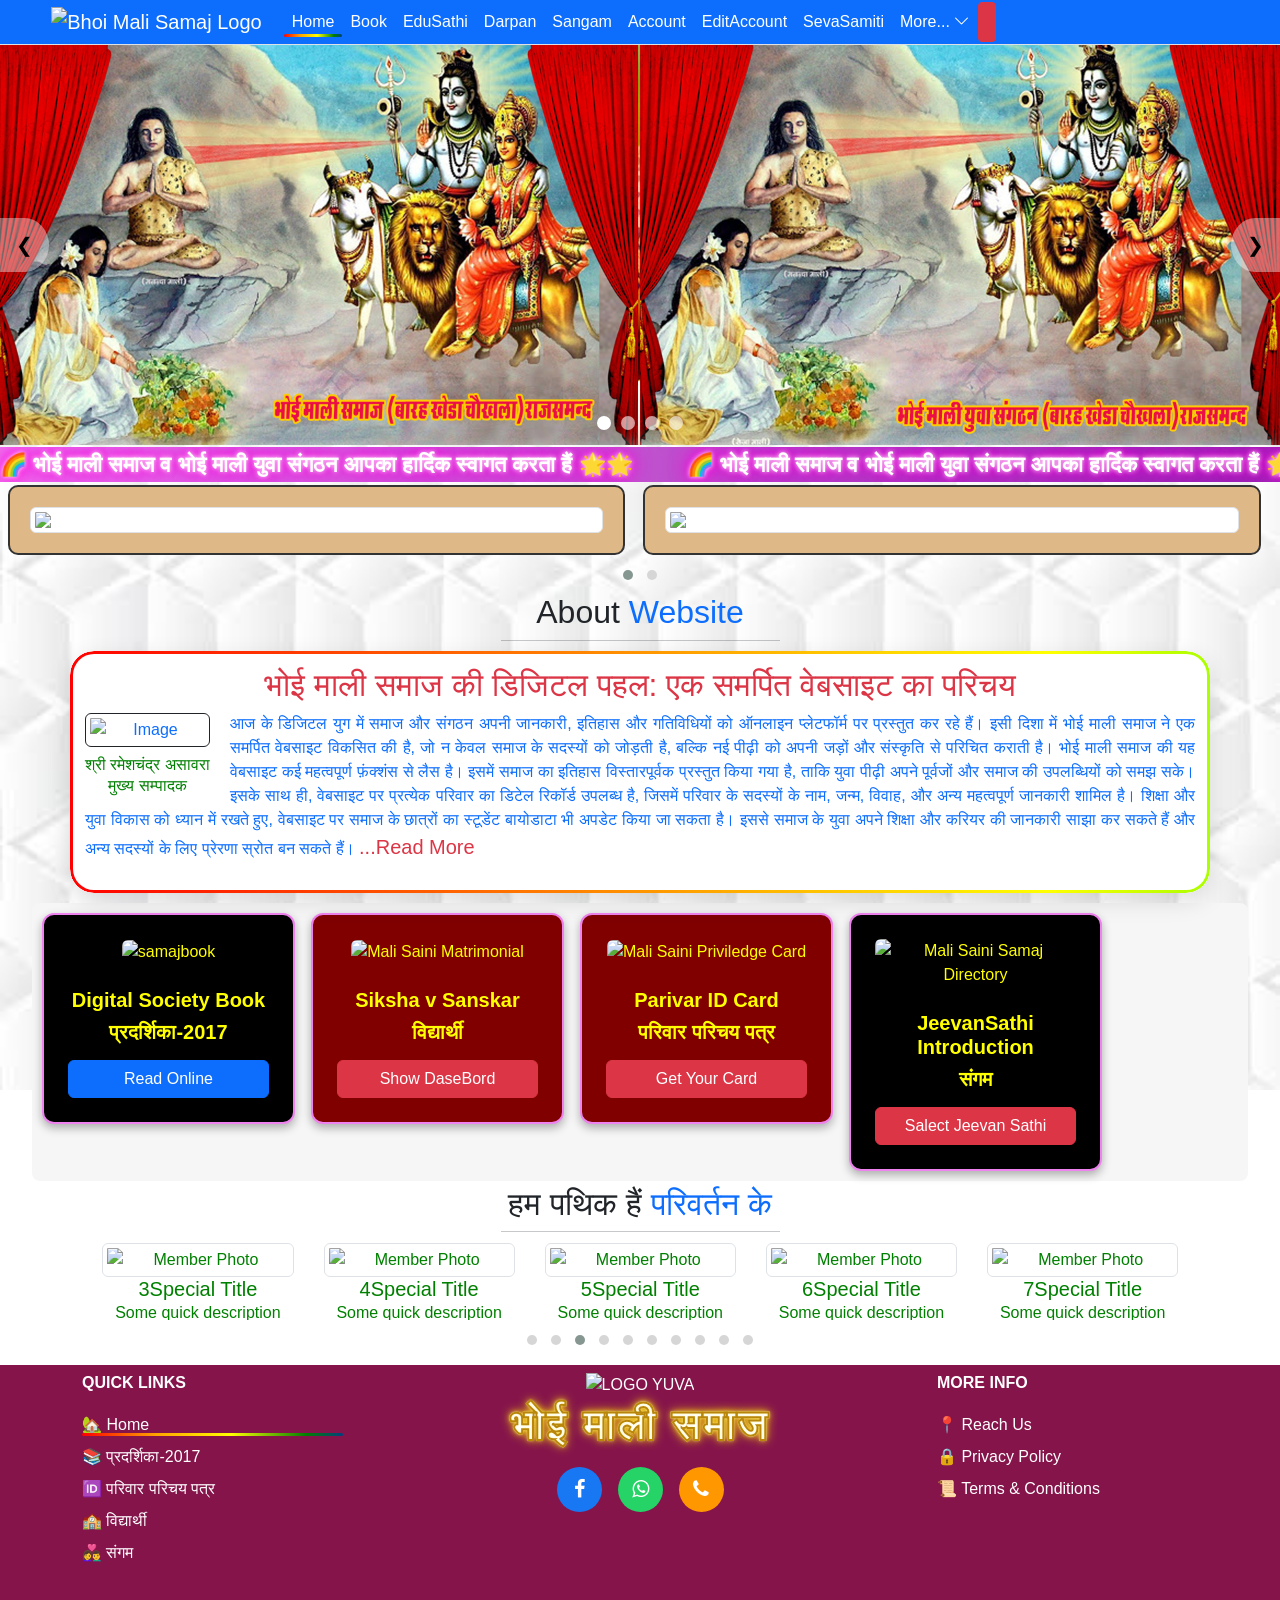
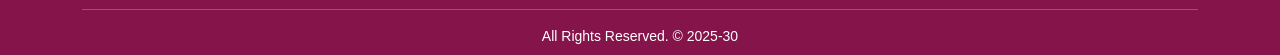
==== commit 87a9c0a4: "Update index.html" ====
--- a/index.html
+++ b/index.html
@@ -35,19 +35,30 @@
 
     <!-- Keywords -->
     <meta name="keywords" content="भोई माली समाज, Bhoi Mali Samaj, Bhoi Mali, BhoiMali, Mali Samaj, भोई समाज, भोईमाली,  भोई समाज, 
-      Bhoi Community, Rajasthan, समाज, भोई, राजमाली, RajMali, Rajmali, Community">
+      Bhoi Community, Rajasthan, समाज, mali, Mali, भोई, bhoimali, राजमाली, RajMali, Rajmali, Community">
 
     <meta name="author" content="Bhoi Mali Samaj">
-    <meta name="robots" content="index, follow">
+    <!-- <meta name="robots" content="index, follow"> -->
+
+    <meta name="robots" content="index,follow,noimageindex">
+    <meta name="googlebot" content="index,follow,noimageindex">
+
+
     <meta name="language" content="Hindi, English">
 
     <!-- Canonical URL -->
     <link rel="canonical" href="https://bhoimali.vercel.app/">
 
 
-     
+
+    <!-- https://res.cloudinary.com/uvnoet8d/image/upload/v1784656946/01_03_LogoSamajChatgpt.png 
+     https://res.cloudinary.com/uvnoet8d/image/upload/v1784659475/LogoChatGPtBlue.png
+    
+    
+    
+    -->
     <link rel="icon" type="image/png"
-         href="https://res.cloudinary.com/uvnoet8d/image/upload/v1784570582/Bluebackgroundsamajlogo.png"> 
+        href="https://res.cloudinary.com/uvnoet8d/image/upload/v1784659475/LogoChatGPtBlue.png">
 
     <!-- Open Graph (Facebook / WhatsApp) -->
     <meta property="og:type" content="website">
@@ -87,6 +98,14 @@
         href="https://cdnjs.cloudflare.com/ajax/libs/OwlCarousel2/2.3.4/assets/owl.theme.default.min.css">
 
 
+    <link rel="preconnect" href="https://fonts.googleapis.com">
+    <link rel="preconnect" href="https://fonts.gstatic.com" crossorigin>
+
+    <link
+        href="https://fonts.googleapis.com/css2?family=Inter:wght@400;500;600;700&family=Noto+Sans+Devanagari:wght@400;500;600;700&display=swap"
+        rel="stylesheet">
+
+
     <!-- Your CSS -->
     <link rel="stylesheet" href="style.css">
 
@@ -109,17 +128,32 @@
 
 <body>
     <!-- Navbar -->
+    <!-- Navbar -->
     <nav class="navbar navbar-expand-lg navbar-dark border-bottom fixed-top">
         <div class="container-fluid">
 
-            <!-- https://res.cloudinary.com/uvnoet8d/image/upload/v1784567310/SamajLogoWithName.png -->
             <a class="navbar-brand"><img
                     src="https://res.cloudinary.com/uvnoet8d/image/upload/f_auto,q_auto/v1784567310/SamajLogoWithName.png"
                     alt="Bhoi Mali Samaj Logo" width="180" height="32"></a>
-            <button class="navbar-toggler shadow-none border-0" type="button" data-bs-toggle="offcanvas"
-                data-bs-target="#offcanvasMenu"><span class="navbar-toggler-icon"></span></button>
+
+
+            <div class="d-flex align-items-center ms-auto d-lg-none">
+
+
+                <a id="navActionBtnMobile" data-page="news" class="btn btn-danger btn-sm news-btn me-2">
+
+                </a>
+
+                <button class="navbar-toggler shadow-none border-0" type="button" data-bs-toggle="offcanvas"
+                    data-bs-target="#offcanvasMenu"><span class="navbar-toggler-icon"></span></button>
+
+            </div>
+
+
+
+
             <div class="collapse navbar-collapse justify-content-center">
-                <ul class="navbar-nav mb-2 mb-lg-0 text-center fs-5">
+                <ul class="navbar-nav mb-2 mb-lg-0 text-center fs-6">
                     <li><a data-page="home" class="nav-link text-white active">Home</a></li>
                     <li><a data-page="samajbook" class="nav-link text-white">Book</a></li>
                     <li><a data-page="student" class="nav-link text-white">EduSathi</a></li>
@@ -141,10 +175,19 @@
                             <!-- <li><a data-page="shiksha" class="dropdown-item text-blue">शिक्षा व संस्कार</a></li> -->
                         </ul>
                     </li>
+
+                    <a id="navActionBtnDesktop" data-page="news" class="btn btn-danger btn-sm news-btn ms-auto d-none d-lg-inline-flex  news2">
+                <!-- class=""> -->
+            </a>
                 </ul>
+
+
             </div>
+
+            
         </div>
     </nav>
+
 
     <!-- Offcanvas Menu -->
     <div class="offcanvas offcanvas-start text-white bg-dark fw-bold" id="offcanvasMenu" style="background:#0d6efd;">
@@ -182,6 +225,7 @@
                     </ul>
                 </li>
             </ul>
+
         </div>
     </div>
 
@@ -199,6 +243,7 @@
         <div id="editaccount" class="content"></div>
         <div id="sevasamiti" class="content"></div>
         <div id="downloadpdf" class="content"></div>
+        <div id="news" class="content"></div>
     </div>
 
 
@@ -294,7 +339,7 @@
 
             <section class="contact-container">
 
-                  <article class="contact-card">
+                <article class="contact-card">
 
                     <header class="contact-header">
                         <h1>🔒 Privacy Policy</h1>
@@ -312,9 +357,15 @@
                             <div>
                                 <h2>व्यक्तिगत जानकारी</h2>
                                 <p>
+                                    हम केवल वही जानकारी एकत्र करते हैं जो उपयोगकर्ता स्वेच्छा से प्रदान करता है, जैसे
+                                    नाम,
+                                    पिता का नाम, आयु, रक्त समूह, शिक्षा, व्यवसाय, फोटो, मोबाइल नंबर, ईमेल पता, पता तथा
+                                    अन्य आवश्यक जानकारी।
+                                </p>
+                                <p>
                                     उपयोगकर्ताओं की गोपनीयता की सुरक्षा के लिए मोबाइल नंबर, ईमेल पता तथा अन्य संवेदनशील
                                     व्यक्तिगत जानकारी सार्वजनिक रूप से प्रदर्शित नहीं की जाती। आवश्यकता होने पर ऐसी
-                                    जानकारी आंशिक रूप से छिपाई (Masked) जा सकती है।
+                                    जानकारी आंशिक रूप से छिपाई (Masked) जा सकती है। </p>
                             </div>
                         </section>
 
@@ -373,7 +424,7 @@
                             <div>
                                 <h2>Third-Party Services</h2>
                                 <p>
-                                    हमारी वेबसाइट या ऐप में Google Analytics, Google Play Services, Firebase या अन्य
+                                    हमारी वेबसाइट या ऐप में Google Analytics, Google Play Services या अन्य
                                     आवश्यक तृतीय-पक्ष सेवाओं का उपयोग किया जा सकता है। इन सेवाओं की अपनी Privacy Policy
                                     होती है।
                                 </p>
@@ -441,7 +492,28 @@
                                 </p>
                             </div>
                         </section>
-
+                        <section class="contact-item">
+                            <div class="contact-icon">📱</div>
+                            <div>
+                                <h2>तकनीकी जानकारी</h2>
+                                <p>
+                                    हमारी वेबसाइट या ऐप के उपयोग के दौरान डिवाइस संबंधी जानकारी, ब्राउज़र या ऐप संस्करण,
+                                    IP Address, सामान्य स्थान (यदि उपलब्ध हो), उपयोग संबंधी आँकड़े तथा त्रुटि (Crash)
+                                    संबंधी जानकारी तकनीकी उद्देश्यों के लिए एकत्र की जा सकती है।
+                                </p>
+                            </div>
+                        </section>
+
+                        <section class="contact-item">
+                            <div class="contact-icon">🔒</div>
+                            <div>
+                                <h2>संवेदनशील जानकारी</h2>
+                                <p>
+                                    हमारा ऐप पासवर्ड, बैंक खाते की जानकारी, डेबिट/क्रेडिट कार्ड विवरण, आधार संख्या या
+                                    अन्य अत्यधिक संवेदनशील व्यक्तिगत जानकारी एकत्र नहीं करता।
+                                </p>
+                            </div>
+                        </section>
 
 
 
@@ -464,8 +536,8 @@
                             <div>
                                 <h2>संपर्क करें</h2>
 
-                              
-                                    <p>यदि इन नियमों एवं शर्तों के संबंध में कोई प्रश्न हो, तो कृपया <strong>Reach
+
+                                <p>यदि इन नियमों एवं शर्तों के संबंध में कोई प्रश्न हो, तो कृपया <strong>Reach
                                         Us</strong> पेज पर उपलब्ध संपर्क जानकारी का उपयोग करें।</p>
 
                                 <p>
@@ -486,7 +558,9 @@
                         </section>
                     </div>
 
-
+                    <p style="text-align:center;margin-top:25px;">
+                        <strong>Last Updated:</strong> 21 July 2026
+                    </p>
 
 
 
@@ -640,11 +714,8 @@
                 </div>
 
                 <div class="col-md-6 col-12 text-center mb-1">
-                    <!-- <img src="https://drive.google.com/thumbnail?id=1F_oNCN5v30FJlnJgMJhQFGt7X8TbrFUd&sz=w1000"
-                            alt="Mali Saini Sandeh" width="120px" height="auto" class="mb-1">     -->
-
-                    <!-- https://res.cloudinary.com/uvnoet8d/image/upload/v1784037009/logoYuvapng.png -->
-                    <img src="https://res.cloudinary.com/uvnoet8d/image/upload/q_auto,f_auto,w_120,/v1784037009/logoYuvapng.png"
+
+                    <img src="https://res.cloudinary.com/uvnoet8d/image/upload/q_auto,f_auto,w_120,/v1784491055/02_2_YuvaLogoNewNoBackground.png"
                         alt="LOGO YUVA" class="mb-1">
 
                     <h3 class="fancy-title">भोई माली समाज</h3>
--- a/style.css
+++ b/style.css
@@ -736,3 +736,33 @@
 
 
 /* contact page CLOSE.......................... */
+
+
+
+
+/* image no download  /-------------------------------------------*/
+
+img{
+  -webkit-user-drag: none;
+  user-select: none;
+  -webkit-user-select: none;
+  -moz-user-select: none;
+}
+
+img::selection{
+  background: transparent;
+}
+
+
+/* मोबाइल पर Long Press रोकें
+
+CSS में यह भी जोड़ें: */
+
+img{
+    -webkit-touch-callout: none;
+}
+
+
+/* image no download  /-------------------------------------------*/
+
+
